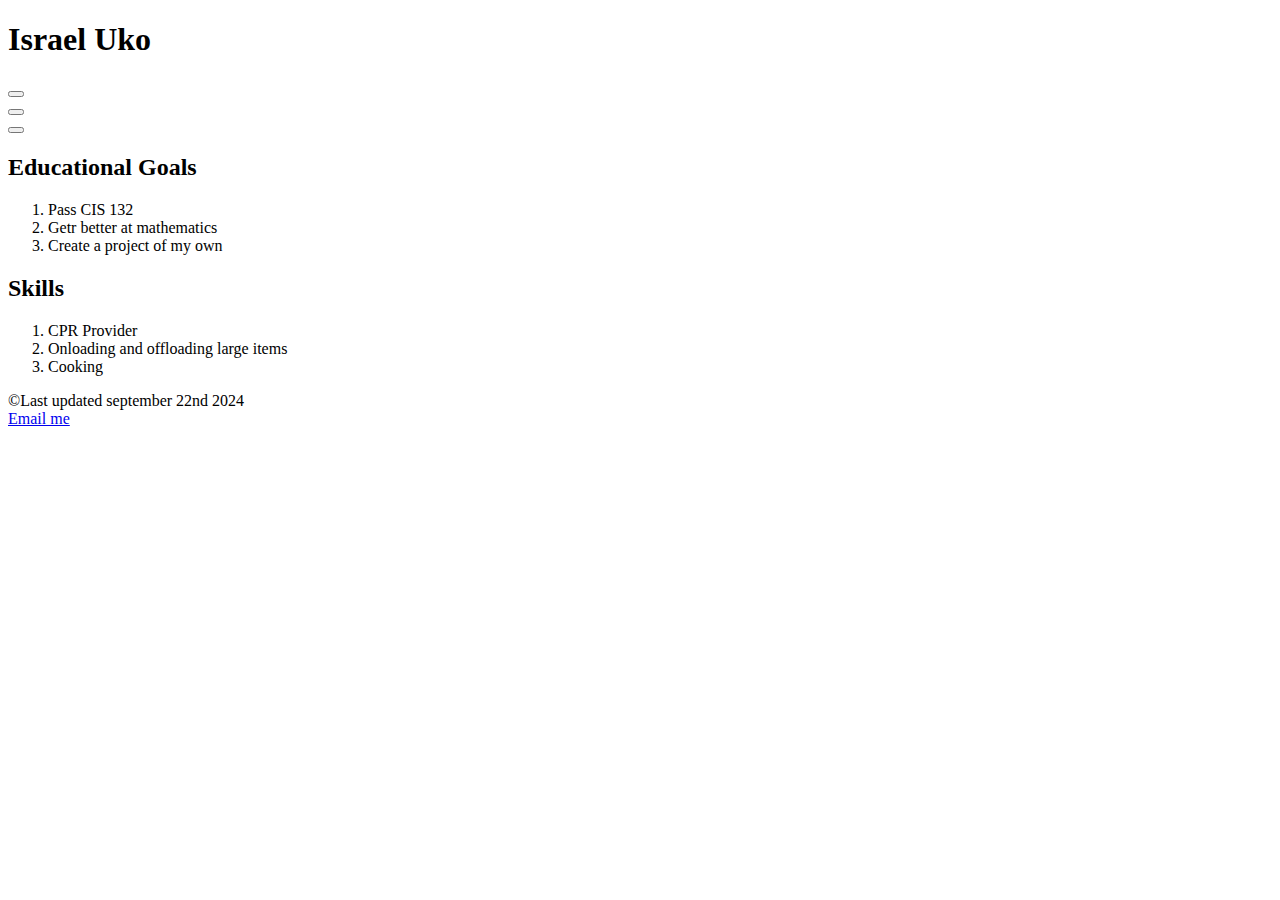
==== About.html @ b021dc4c "Update About.html" ====
<!DOCTYPE HTML>
<html lang="en">
    <head> <meta charset= "utf -8"> 
    <title> About me</title> </head>

    <body> <h1>Israel Uko</h1>
        <nav> <li> <button> <a href="index.html"></a></button></li>

            <li> <button><a href="About.html"></a></button> </li>

            <li> <button> <a href="#.html"></a></button> </li>
      </nav>
        <h2> Educational Goals</h2>
    <ol><li> Pass CIS 132</li>
        <li> Getr better at mathematics</li>
            <li> Create a project of my own</li>
        </ol>

      <h2> Skills</h2>
    <ol><li> CPR Provider</li>
    <li> Onloading and offloading large items </li>
    <li> Cooking</li></ol>
    </body>
     
 <footer><p>&copy;Last updated september 22nd 2024 <br> <a href="mailto:israel_uko@elcamino.edu"> Email me</a></footer>

</html>
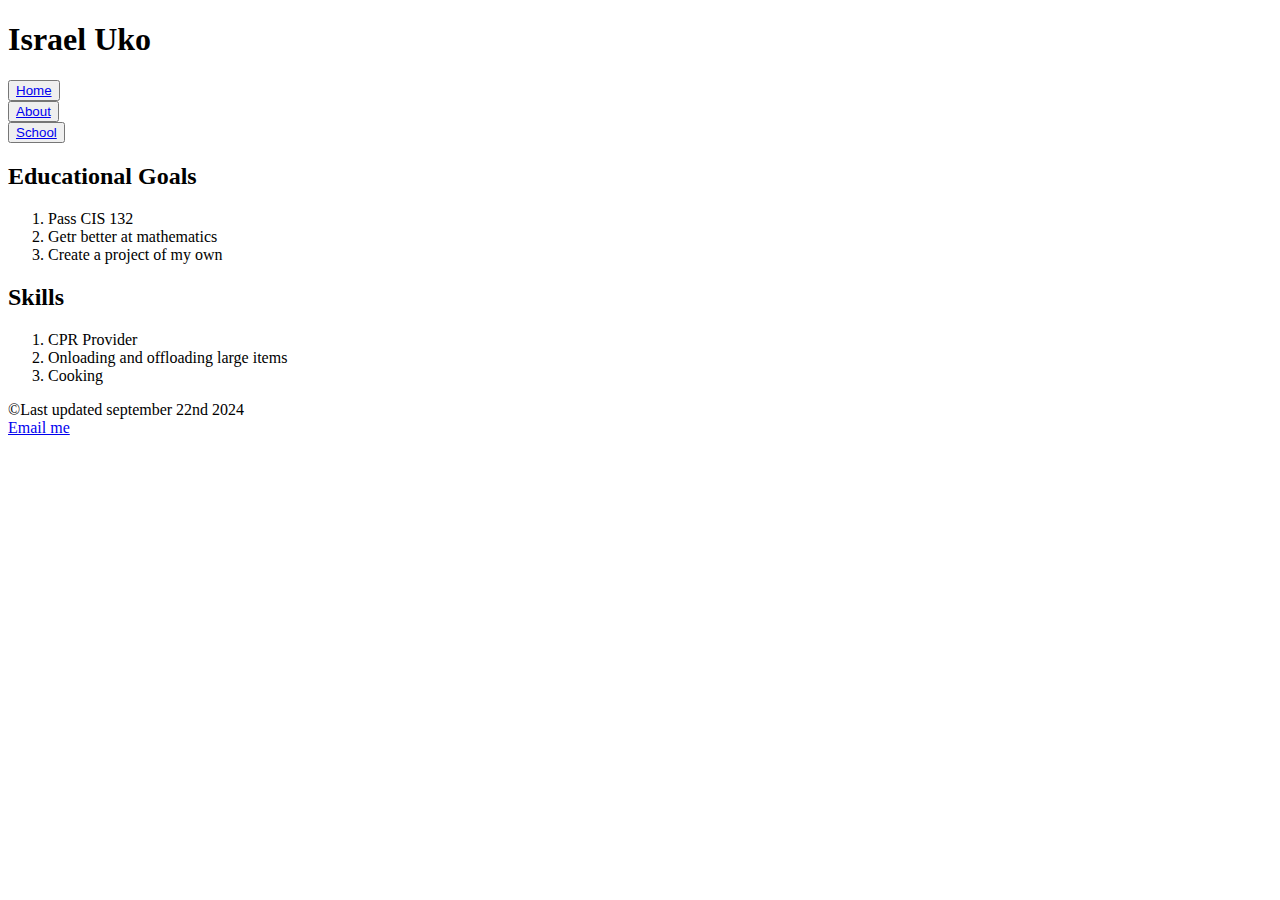
==== commit 0e8235ce: "Update About.html" ====
--- a/About.html
+++ b/About.html
@@ -4,11 +4,11 @@
     <title> About me</title> </head>
 
     <body> <h1>Israel Uko</h1>
-        <nav> <li> <button> <a href="index.html"></a></button></li>
+        <nav> <li> <button> <a href="index.html"> Home</a></button></li>
 
-            <li> <button><a href="About.html"></a></button> </li>
+            <li> <button><a href="About.html"> About</a></button> </li>
 
-            <li> <button> <a href="#.html"></a></button> </li>
+            <li> <button> <a href="#.html"> School</a></button> </li>
       </nav>
         <h2> Educational Goals</h2>
     <ol><li> Pass CIS 132</li>
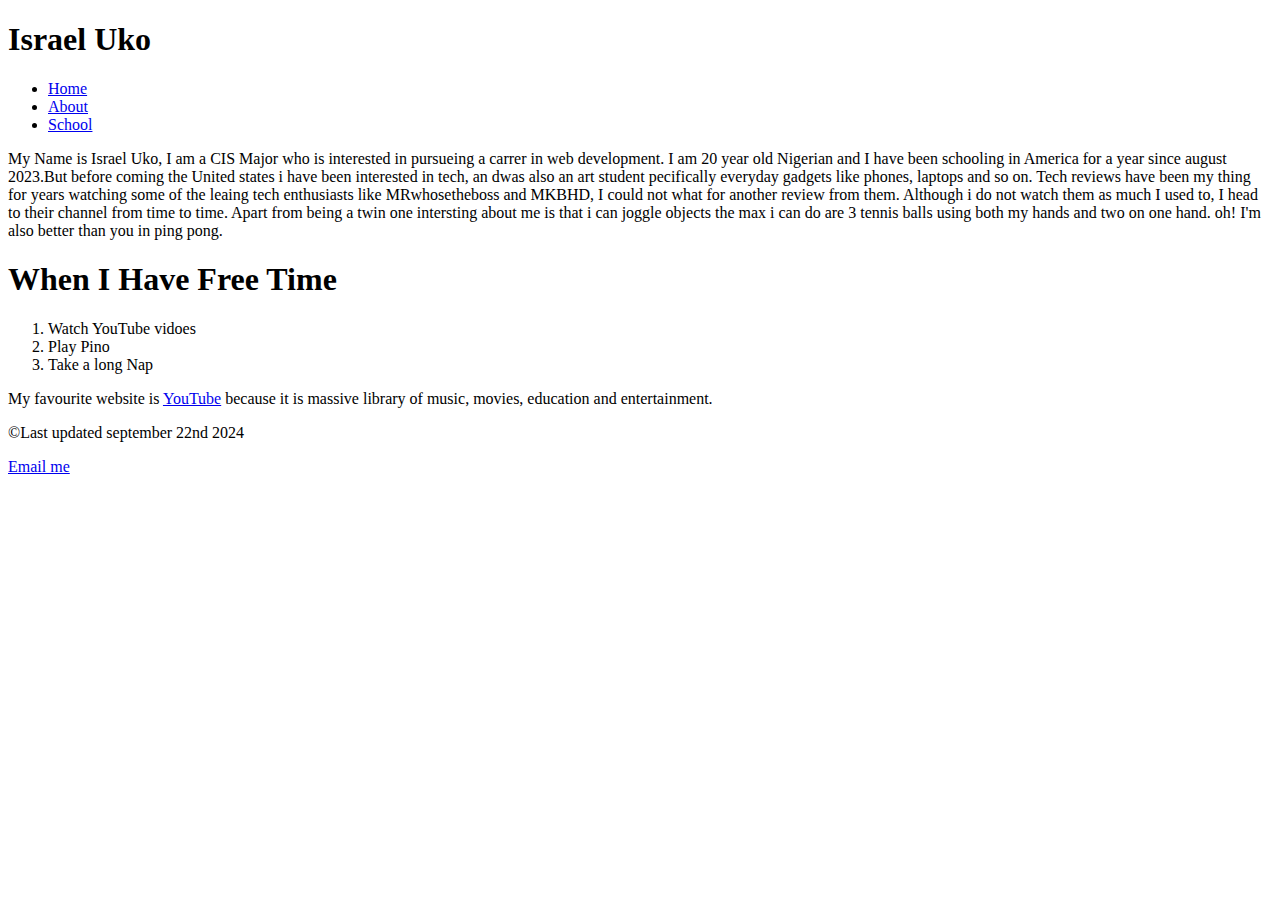
==== commit 8e8b144a: "Update About.html" ====
--- a/About.html
+++ b/About.html
@@ -1,27 +1,46 @@
-<!DOCTYPE HTML>
-<html lang="en">
-    <head> <meta charset= "utf -8"> 
-    <title> About me</title> </head>
+<!DOCTYPE html>
+<html lang="en"> 
+    <head>
+        <meta charset="utf-8">
+       <link rel="stylesheet" href="main.css">
+        <title> Israel Uko</title>
+    </head>
+    
+    <body> 
+        
+        <header><h1> Israel Uko </h1></header>
+        <nav> 
+            <ul>
+                <li>   <a href="index.html">Home </a></button></li>
+                <li>  <a href="About.html">About </a></button></li>
+                <li>  <a href="#">School</a></button> </li>
+            </ul>   
+                
+      </nav>
 
-    <body> <h1>Israel Uko</h1>
-        <nav> <li> <button> <a href="index.html"> Home</a></button></li>
+     <section> <p>My Name is Israel Uko, I am a CIS Major who is interested in pursueing a carrer in web development. 
+        I am 20 year old Nigerian and I have been schooling in America for a year since august 2023.But before coming the 
+        United states i have been interested in tech, an dwas also an art student pecifically everyday gadgets like phones, laptops and so on. 
+        Tech reviews have been my thing for years watching some of the leaing tech enthusiasts like MRwhosetheboss and MKBHD,
+        I could not what for another review from them. Although i do not watch them as much I used to, I head to their channel from time to time. 
+        Apart from being a twin one intersting about me is that i can joggle objects the max i can do are 3 tennis balls using both my hands and two on one hand.
+        oh! I'm also better than you in ping pong.</p></section>
 
-            <li> <button><a href="About.html"> About</a></button> </li>
+        <h1> When I Have Free Time</h1>
+       <ol><li> Watch YouTube vidoes</li>
+    <li>  Play Pino</li>
+    <li>  Take a long Nap   </li>
+    </ol>
 
-            <li> <button> <a href="#.html"> School</a></button> </li>
-      </nav>
-        <h2> Educational Goals</h2>
-    <ol><li> Pass CIS 132</li>
-        <li> Getr better at mathematics</li>
-            <li> Create a project of my own</li>
-        </ol>
+    <p> My favourite website is <a href="https://www.youtube.com/"> YouTube</a> because it is massive library of music, movies,
+        education and entertainment.</p1>
 
-      <h2> Skills</h2>
-    <ol><li> CPR Provider</li>
-    <li> Onloading and offloading large items </li>
-    <li> Cooking</li></ol>
-    </body>
-     
- <footer><p>&copy;Last updated september 22nd 2024 <br> <a href="mailto:israel_uko@elcamino.edu"> Email me</a></footer>
+    <footer><p>&copy;Last updated september 22nd 2024 <br> 
+      <p> <a href="mailto:israel_uko@elcamino.edu"> Email me</a></p>
+    </footer>
+    </body> 
 
-</html>
+    </html>
+
+
+    
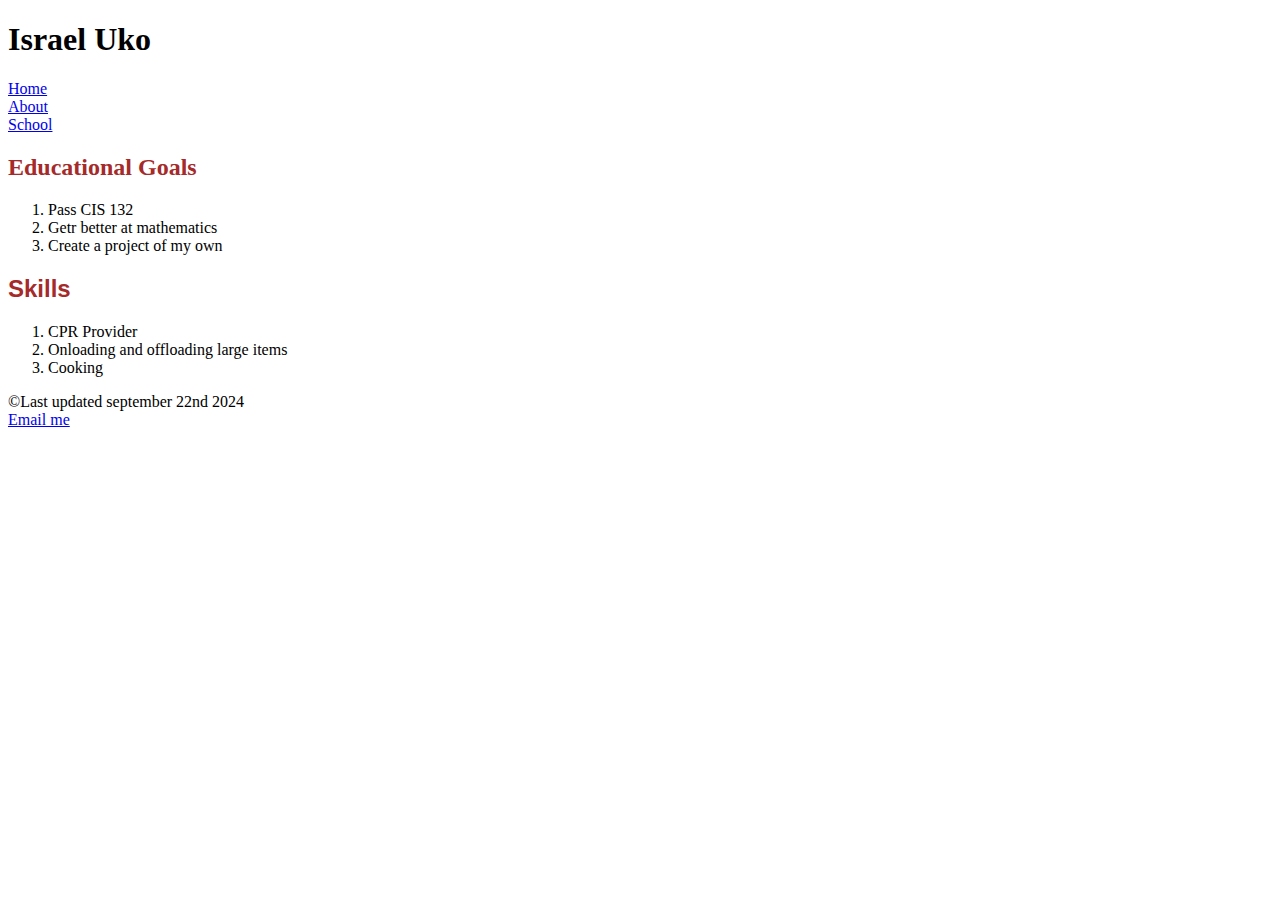
==== commit 0f6b21e4: "Update About.html" ====
--- a/About.html
+++ b/About.html
@@ -1,46 +1,31 @@
-<!DOCTYPE html>
-<html lang="en"> 
-    <head>
-        <meta charset="utf-8">
-       <link rel="stylesheet" href="main.css">
-        <title> Israel Uko</title>
-    </head>
-    
-    <body> 
-        
-        <header><h1> Israel Uko </h1></header>
-        <nav> 
-            <ul>
-                <li>   <a href="index.html">Home </a></button></li>
-                <li>  <a href="About.html">About </a></button></li>
-                <li>  <a href="#">School</a></button> </li>
-            </ul>   
-                
+<!DOCTYPE HTML>
+<html lang="en">
+    <head> <meta charset= "utf -8"> 
+    <title> About me</title> </head>
+    <link rel="stylesheet" href="main.css">
+
+    <body> <h1>Israel Uko</h1>
+        <nav><li>  <a href="index.html">Home</a></button></li>
+
+            <li> <a href="About.html">About</a></button> </li>
+
+            <li>  <a href="#.html">School</a></button> </li>
       </nav>
+        <h2 style="color:brown;"> Educational Goals</h2>
+    <ol><li> Pass CIS 132</li>
+        <li> Getr better at mathematics</li>
+            <li> Create a project of my own</li>
+        </ol>
 
-     <section> <p>My Name is Israel Uko, I am a CIS Major who is interested in pursueing a carrer in web development. 
-        I am 20 year old Nigerian and I have been schooling in America for a year since august 2023.But before coming the 
-        United states i have been interested in tech, an dwas also an art student pecifically everyday gadgets like phones, laptops and so on. 
-        Tech reviews have been my thing for years watching some of the leaing tech enthusiasts like MRwhosetheboss and MKBHD,
-        I could not what for another review from them. Although i do not watch them as much I used to, I head to their channel from time to time. 
-        Apart from being a twin one intersting about me is that i can joggle objects the max i can do are 3 tennis balls using both my hands and two on one hand.
-        oh! I'm also better than you in ping pong.</p></section>
-
-        <h1> When I Have Free Time</h1>
-       <ol><li> Watch YouTube vidoes</li>
-    <li>  Play Pino</li>
-    <li>  Take a long Nap   </li>
-    </ol>
-
-    <p> My favourite website is <a href="https://www.youtube.com/"> YouTube</a> because it is massive library of music, movies,
-        education and entertainment.</p1>
-
-    <footer><p>&copy;Last updated september 22nd 2024 <br> 
-      <p> <a href="mailto:israel_uko@elcamino.edu"> Email me</a></p>
-    </footer>
-    </body> 
-
-    </html>
+      <h2 style="color:brown;font-family:arial"> Skills</h2>
+    <ol><li> CPR Provider</li>
+    <li> Onloading and offloading large items </li>
+    <li> Cooking</li></ol>
+    </body>
+     
+    <footer><p>&copy;Last updated september 22nd 2024 <br>
+        <a href="mailto:israel_uko@elcamino.edu"> Email me</a></footer>
+</html>
 
 
     
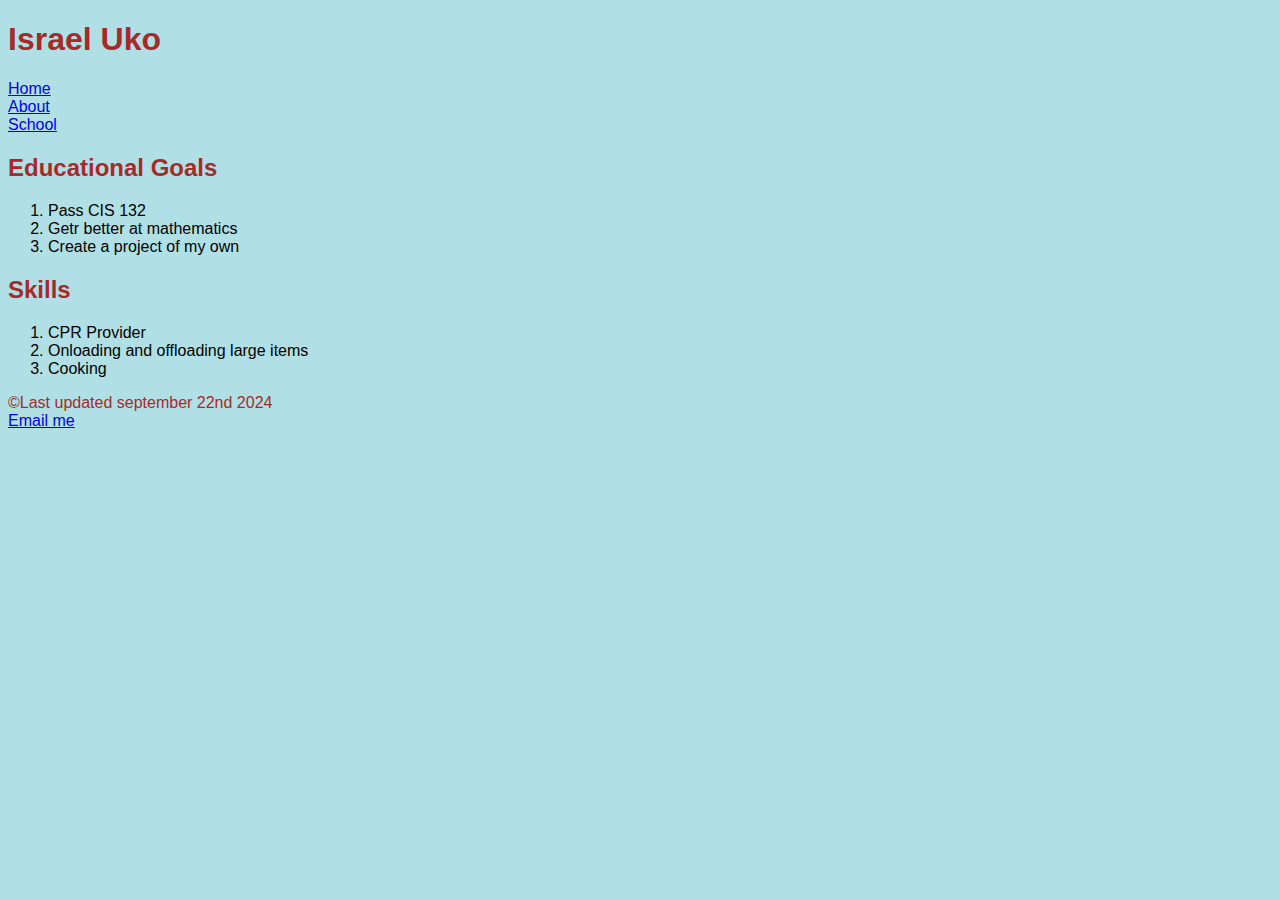
==== commit 3d1c0cc3: "Update About.html" ====
--- a/About.html
+++ b/About.html
@@ -1,31 +1,40 @@
-<!DOCTYPE HTML>
+<!DOCTYPE html>
 <html lang="en">
-    <head> <meta charset= "utf -8"> 
-    <title> About me</title> </head>
-    <link rel="stylesheet" href="main.css">
+  <head>
+    <meta charset="utf -8" />
+    <title>About me</title>
+  </head>
+  <link rel="stylesheet" href="main.css" />
 
-    <body> <h1>Israel Uko</h1>
-        <nav><li>  <a href="index.html">Home</a></button></li>
+  <body>
+    <h1>Israel Uko</h1>
+    <nav>
+      <li><a href="index.html">Home</a></li>
 
-            <li> <a href="About.html">About</a></button> </li>
+      <li><a href="About.html">About</a></li>
 
-            <li>  <a href="#.html">School</a></button> </li>
-      </nav>
-        <h2 style="color:brown;"> Educational Goals</h2>
-    <ol><li> Pass CIS 132</li>
-        <li> Getr better at mathematics</li>
-            <li> Create a project of my own</li>
-        </ol>
+      <li><a href="#.html">School</a></li>
+    </nav>
+    <h2 style="color: brown">Educational Goals</h2>
+    <ol>
+      <li>Pass CIS 132</li>
+      <li>Getr better at mathematics</li>
+      <li>Create a project of my own</li>
+    </ol>
 
-      <h2 style="color:brown;font-family:arial"> Skills</h2>
-    <ol><li> CPR Provider</li>
-    <li> Onloading and offloading large items </li>
-    <li> Cooking</li></ol>
-    </body>
-     
-    <footer><p>&copy;Last updated september 22nd 2024 <br>
-        <a href="mailto:israel_uko@elcamino.edu"> Email me</a></footer>
+    <h2 style="color: brown; font-family: arial">Skills</h2>
+    <ol>
+      <li>CPR Provider</li>
+      <li>Onloading and offloading large items</li>
+      <li>Cooking</li>
+    </ol>
+  </body>
+
+  <footer>
+    <p>
+      &copy;Last updated september 22nd 2024 <br />
+      <a href="mailto:israel_uko@elcamino.edu"> Email me</a>
+    </p>
+  </footer>
 </html>
-
-
     
--- a/main.css
+++ b/main.css
@@ -0,0 +1,19 @@
+body{background-color:powderblue;
+     font-family: Arial;}
+
+     header{background-color:silver;
+    }
+    h1{color:#a52a2a}
+    nav > ul {font-family:arial;color:brown;line-height-step:0.5em;
+
+    } 
+    
+    ol{font-family:Arial; font-size:1em;
+    }
+    main{color:brown; width:100%;
+    font-size:1em;}
+    footer{color:#a52a2a;
+           font-family:Arial; font-size:1em;}
+
+   
+    p{color:brown;font-family:arial;font-size:1em;}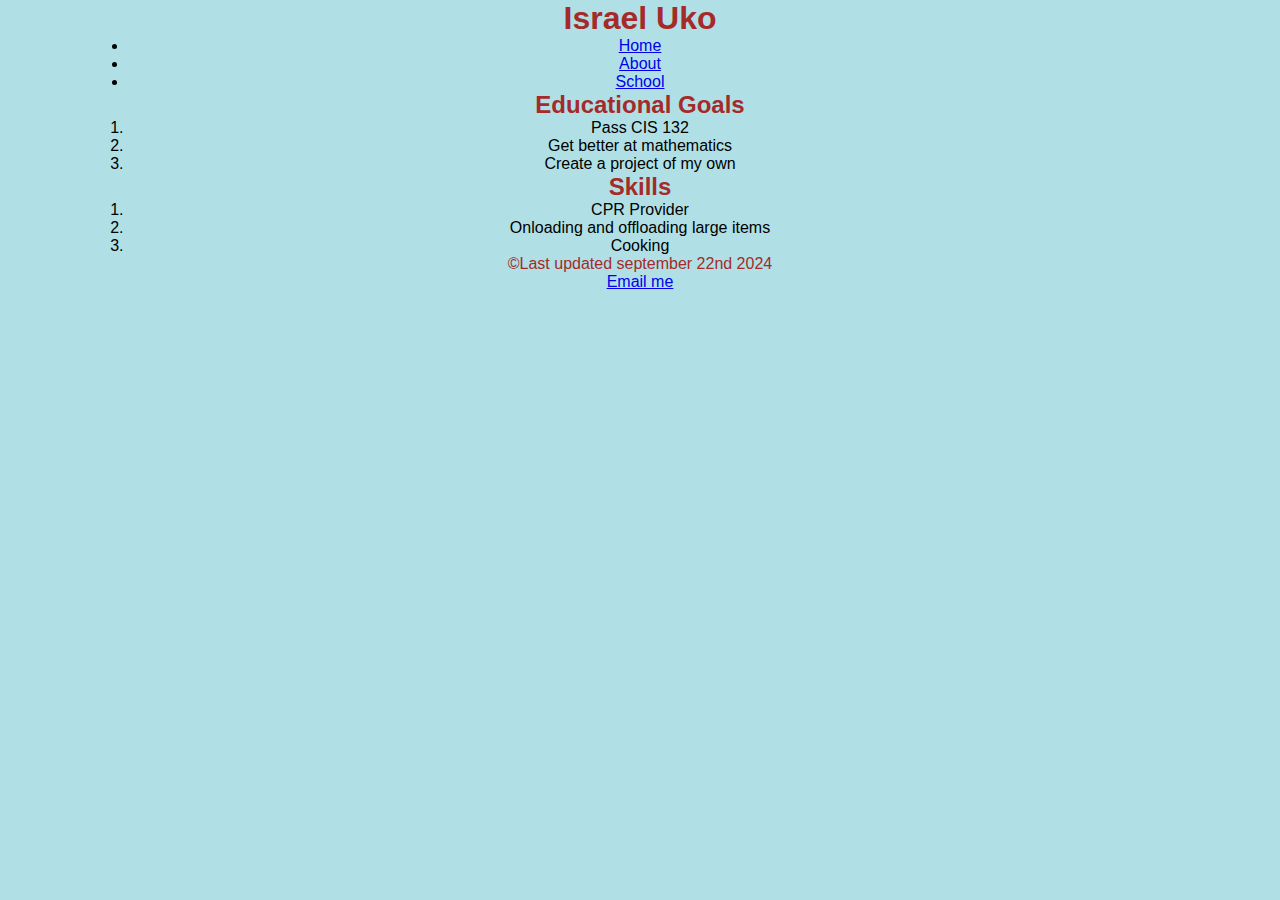
==== commit aeab408d: "Update About.html" ====
--- a/About.html
+++ b/About.html
@@ -18,7 +18,7 @@
     <h2 style="color: brown">Educational Goals</h2>
     <ol>
       <li>Pass CIS 132</li>
-      <li>Getr better at mathematics</li>
+      <li>Get better at mathematics</li>
       <li>Create a project of my own</li>
     </ol>
 
--- a/main.css
+++ b/main.css
@@ -1,19 +1,72 @@
-body{background-color:powderblue;
-     font-family: Arial;}
+* {
+       margin: 0;
+       padding: 0;
+}
 
-     header{background-color:silver;
-    }
-    h1{color:#a52a2a}
-    nav > ul {font-family:arial;color:brown;line-height-step:0.5em;
+.Home {
+       font-weight: bold;
+       text-align: center;
+}
 
-    } 
-    
-    ol{font-family:Arial; font-size:1em;
-    }
-    main{color:brown; width:100%;
-    font-size:1em;}
-    footer{color:#a52a2a;
-           font-family:Arial; font-size:1em;}
+.About {
+       font-weight: bold;
+       text-align: center;
+}
 
-   
-    p{color:brown;font-family:arial;font-size:1em;}+.School {
+       font-weight: bold;
+       text-align: center;
+}
+
+body {
+       max-width: 80%;
+       margin: auto;
+       text-align: center;
+       background-color: powderblue;
+       font-family: Arial;
+
+}
+
+.container {
+       display: flex;
+       flex-wrap: wrap;
+}
+
+header {
+       background-color: #808080;
+}
+
+h1 {
+       color: #a52a2a
+}
+
+nav>ul {
+       font-family: arial;
+       color: brown;
+       line-height-step: 0.5em;
+
+}
+
+ol {
+       font-family: Arial;
+       font-size: 1em;
+}
+
+section {
+       color: brown;
+       width: 100%;
+       font-size: 1em;
+}
+
+footer {
+       color: #a52a2a;
+       font-family: Arial;
+       font-size: 1em;
+}
+
+
+p {
+       color: brown;
+       font-family: arial;
+       font-size: 1em;
+}
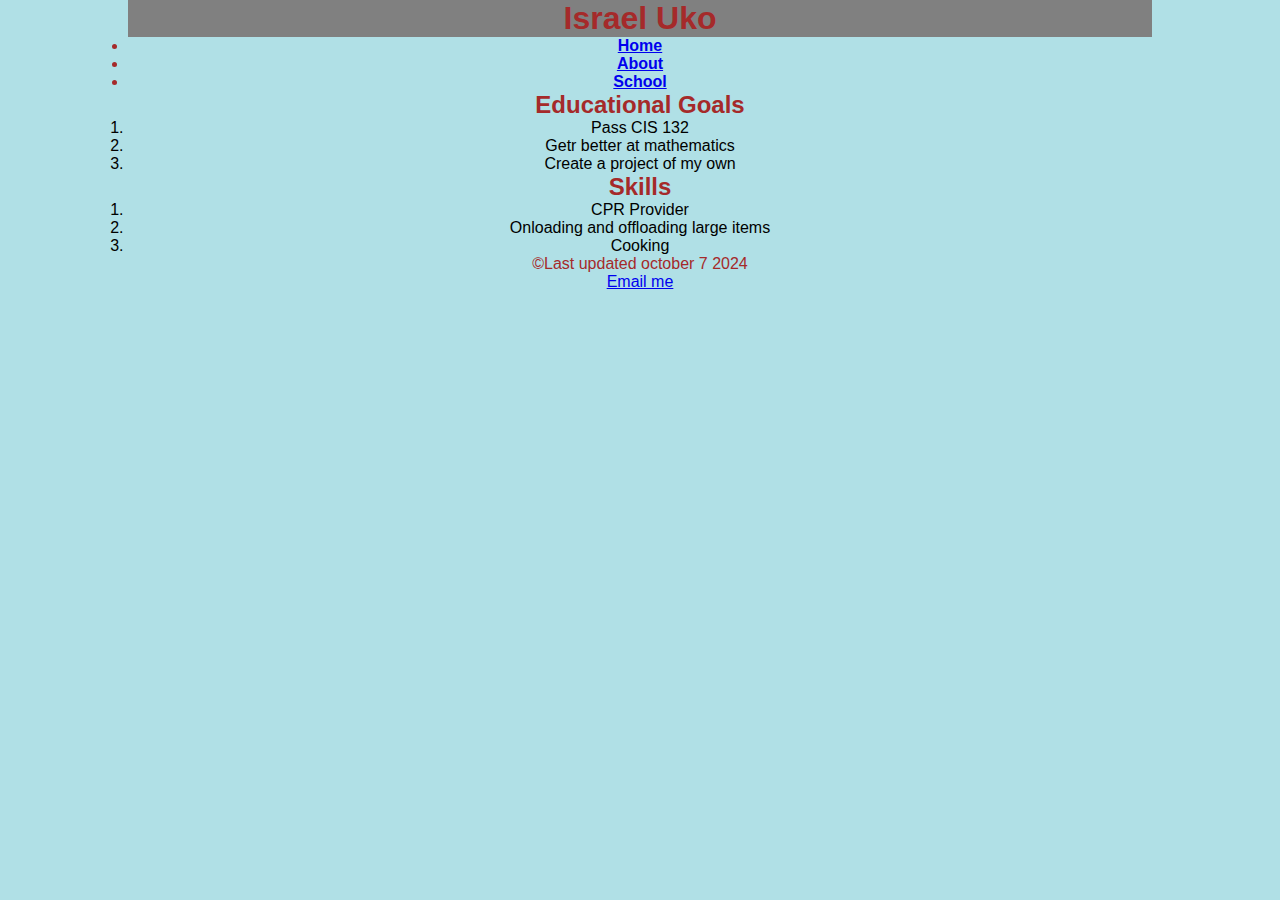
==== commit 5ac05c86: "Update About.html" ====
--- a/About.html
+++ b/About.html
@@ -7,18 +7,20 @@
   <link rel="stylesheet" href="main.css" />
 
   <body>
-    <h1>Israel Uko</h1>
-    <nav>
-      <li><a href="index.html">Home</a></li>
+    <header><h1>Israel Uko</h1></header>
+    <nav id="nav_list">
+      <ul>
+        <li class="Home"><a href="index.html">Home</a></li>
 
-      <li><a href="About.html">About</a></li>
+        <li class="About"><a href="About.html">About</a></li>
 
-      <li><a href="#.html">School</a></li>
+        <li class="School"><a href="#.html">School</a></li>
+      </ul>
     </nav>
     <h2 style="color: brown">Educational Goals</h2>
     <ol>
       <li>Pass CIS 132</li>
-      <li>Get better at mathematics</li>
+      <li>Getr better at mathematics</li>
       <li>Create a project of my own</li>
     </ol>
 
@@ -32,9 +34,8 @@
 
   <footer>
     <p>
-      &copy;Last updated september 22nd 2024 <br />
+      &copy;Last updated october 7 2024 <br />
       <a href="mailto:israel_uko@elcamino.edu"> Email me</a>
     </p>
   </footer>
 </html>
-    
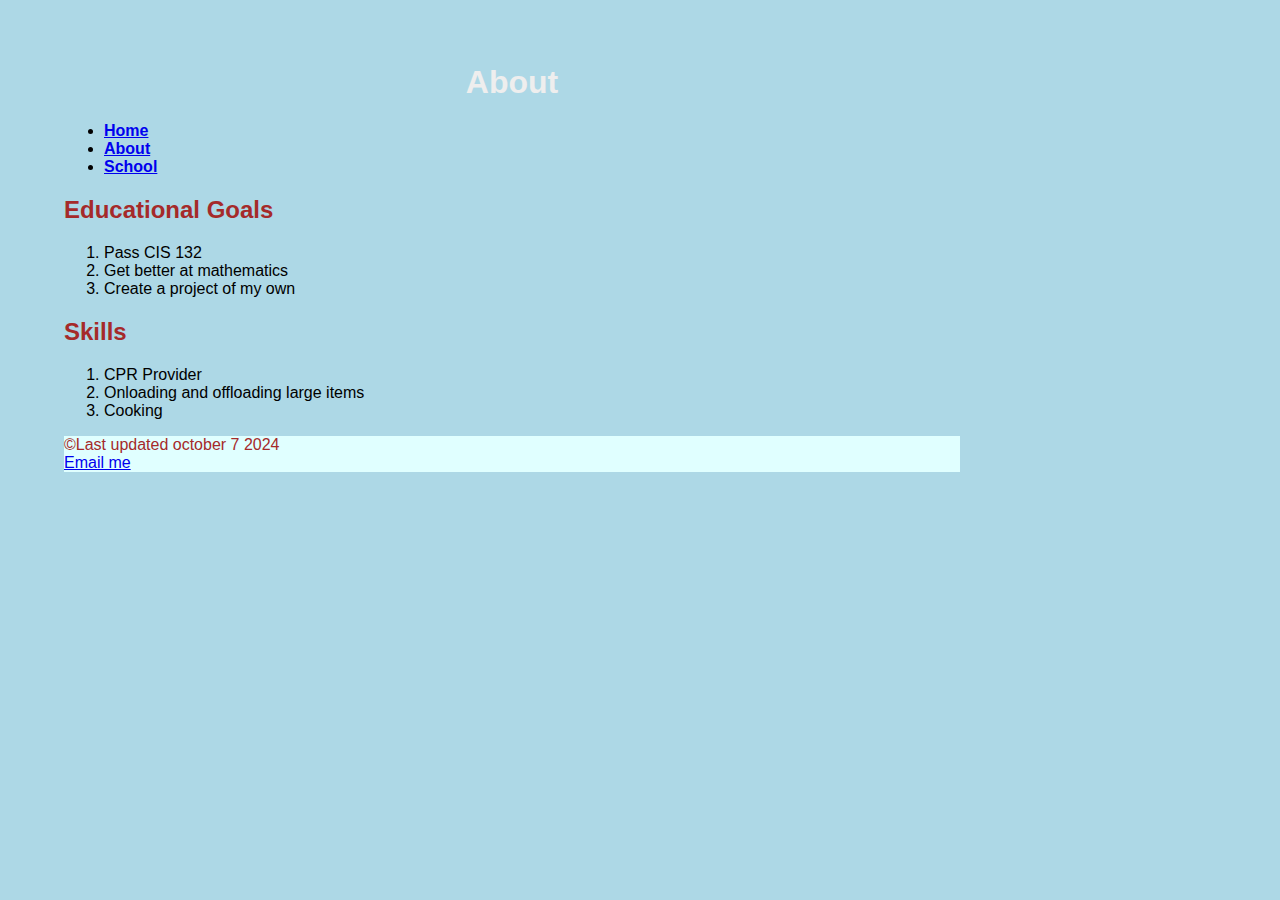
==== commit fb94bb56: "Update About.html" ====
--- a/About.html
+++ b/About.html
@@ -3,24 +3,24 @@
   <head>
     <meta charset="utf -8" />
     <title>About me</title>
+    <link rel="stylesheet" href="main.css" />
   </head>
-  <link rel="stylesheet" href="main.css" />
 
   <body>
-    <header><h1>Israel Uko</h1></header>
+    <header><h1>About</h1></header>
     <nav id="nav_list">
       <ul>
         <li class="Home"><a href="index.html">Home</a></li>
 
         <li class="About"><a href="About.html">About</a></li>
 
-        <li class="School"><a href="#.html">School</a></li>
+        <li class="School"><a href="school.html">School</a></li>
       </ul>
     </nav>
     <h2 style="color: brown">Educational Goals</h2>
     <ol>
       <li>Pass CIS 132</li>
-      <li>Getr better at mathematics</li>
+      <li>Get better at mathematics</li>
       <li>Create a project of my own</li>
     </ol>
 
--- a/main.css
+++ b/main.css
@@ -1,48 +1,60 @@
 * {
-       margin: 0;
-       padding: 0;
+       margin: 1;
+       padding: 1;
+}
+
+header {
+       font-family: arial;
+       text-align: center;
 }
 
 .Home {
        font-weight: bold;
-       text-align: center;
+       text-align: left;
+       border: none;
 }
 
 .About {
        font-weight: bold;
-       text-align: center;
+       text-align: left;
+       border: none;
+
 }
 
 .School {
        font-weight: bold;
-       text-align: center;
+       text-align: left;
+       border: none;
+
 }
 
 body {
-       max-width: 80%;
-       margin: auto;
-       text-align: center;
-       background-color: powderblue;
+       text-align: left;
+       max-width: 70%;
+       margin: 5%;
+       background-color: #add8e6;
        font-family: Arial;
-
+       border-radius: 5px;
 }
 
+/* 2 column fluid layoput */
 .container {
        display: flex;
        flex-wrap: wrap;
 }
 
-header {
-       background-color: #808080;
+left-column,
+rigth-colomn {
+       flex: 1;
 }
 
 h1 {
-       color: #a52a2a
+       color: #eee
 }
 
 nav>ul {
        font-family: arial;
-       color: brown;
+       color: #000000;
        line-height-step: 0.5em;
 
 }
@@ -52,21 +64,60 @@
        font-size: 1em;
 }
 
-section {
-       color: brown;
-       width: 100%;
+.intro {
+       width: 40%;
+       float: right
+}
+
+main {
+       color: #000000;
+       width: 60%;
        font-size: 1em;
+       float: left;
+
+}
+
+img {
+       width: 600px;
+       border-radius: 20px;
+       float: left;
+       margin-right: 100px;
+}
+
+
+aside {
+       background-color: #e0ffff;
+       text-align: right;
+       color: #000000;
+       border-radius: 5px;
+       background-color: peachpuff;
+}
+
+.list-container {
+       text-align: right;
 }
 
 footer {
-       color: #a52a2a;
+       color: #000000;
        font-family: Arial;
        font-size: 1em;
+       float: bottom;
 }
 
+main,
+footer {
+       background-color: #e0ffff;
+}
 
 p {
        color: brown;
        font-family: arial;
        font-size: 1em;
 }
+
+.elco {
+       color: brown;
+       font-family: arial;
+       font-size: 1em;
+       float: right;
+}
